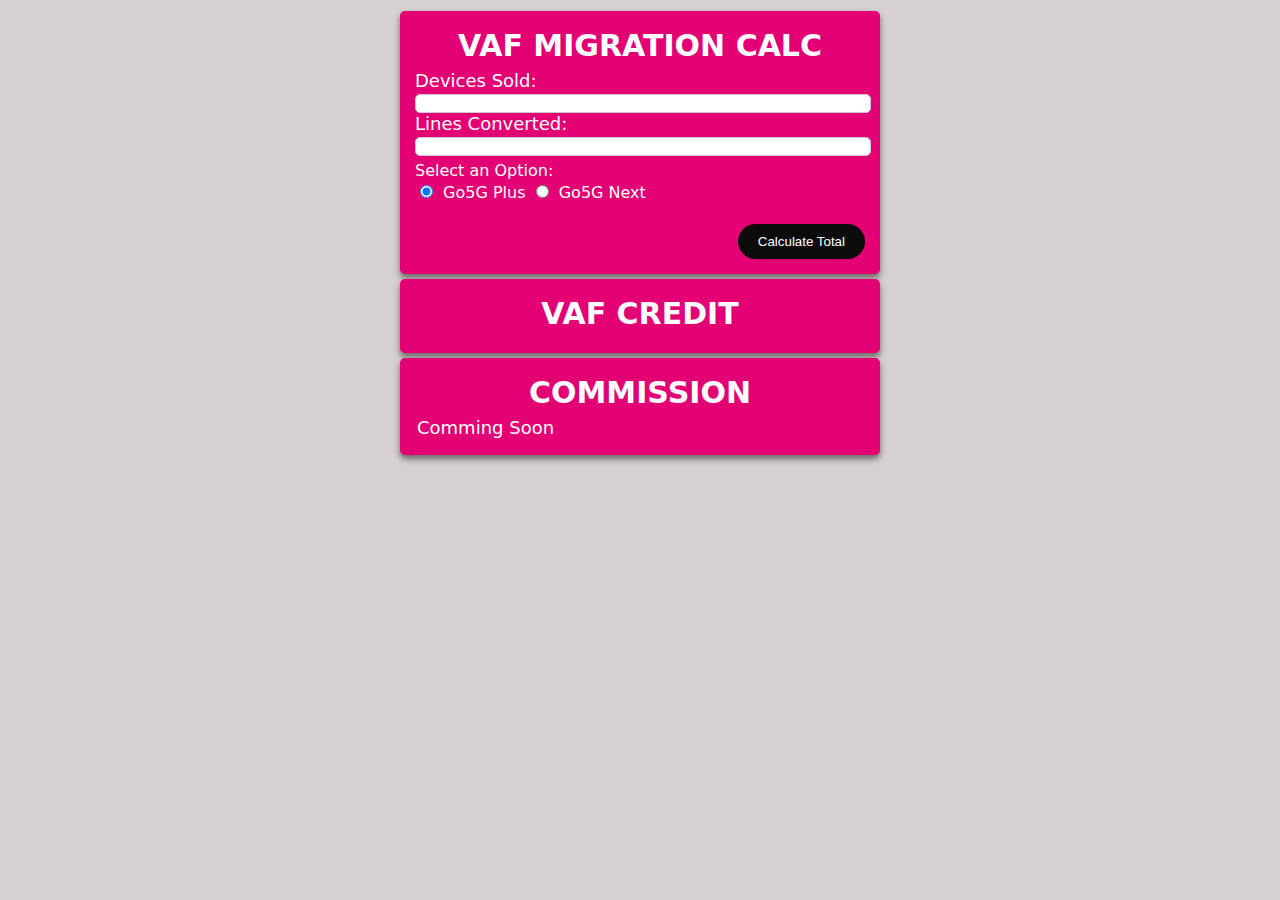
==== index.html @ 470a1122 "added files" ====
<!DOCTYPE html>
<html lang="en">
<head>
    <meta charset="UTF-8">
    <meta name="viewport" content="width=device-width, initial-scale=1.0">
    <title>Migration Calculator</title>
    <link rel="stylesheet" href="style.css">
    <link href="https://fonts.cdnfonts.com/css/nirmala" rel="stylesheet">
                
</head>
<body>
    <div class="Migration">
        
        <div class="container">
            <h1>VAF MIGRATION CALC</h1>
            <form id="salesForm">
                <label for="devicesSold">Devices Sold: </label>
                <input type="text" id="devicesSold" name="devicesSold" required>
                <br>
                <label for="linesConverted">Lines Converted: </label>
                <input type="text" id="linesConverted" name="linesConverted" required>
                <br>
                <div id="radioText">
                    <label>Select an Option:</label> <br>
                    <input type="radio" id="go5gPlus" name="go5gOption" value="Go5G Plus" checked>
                    <label for="go5gPlus">Go5G Plus</label>
                    <input type="radio" id="go5gNext" name="go5gOption" value="Go5G Next">
                    <label for="go5gNext">Go5G Next</label>
                </div>
                <br>
            </form>
            <button type="button" onclick="calculateTotal()">Calculate Total</button>
        </div>
        <div class="containerResult">
             <h1>VAF CREDIT</h1>
            <p id="linesResult"></p>
            <p id="vafResult"></p>
            <p id="totalResult"></p>
            
        </div>
        <div class="commissionResult">
            <h1>COMMISSION</h1>
            <p>Comming Soon</p>
       </div>
    </div>
    <script src="script.js"></script>
</body>
</html>
---- style.css ----
body {
    display: flex;
    justify-content: center;
    align-items: center;
    height: 50vh;
    background-color: rgb(215, 208, 208); /* Light gray background */
    font-family: system-ui, 'Segoe UI', 'Open Sans', 'Helvetica Neue', sans-serif;
}

/* T-Mobile Magenta theme */
.container {
    max-width: 450px; /* Adjust as needed for your desired maximum width */
    min-width: 450px;
    font-size: 18px;
    float: left;
    padding: 15px;
    background-color: #e20074; /* T-Mobile Magenta */
    border-radius: 5px;
    color: #ffffff; /* White text */
    box-shadow: 0 4px 6px rgba(0, 0, 0.5, 0.5);
}

.containerResult {
    max-width: 450px; /* Adjust as needed for your desired maximum width */
    min-width: 450px;
    font-size: 18px;
    padding: 15px;
    float: left;
    clear: left;
    margin-top: 5px;
    background-color: #e20074; /* T-Mobile Magenta */
    border-radius: 5px;
    color: #ffffff; /* White text */
    box-shadow: 0 4px 6px rgba(0, 0, 0.5, 0.5);
}
.commissionResult {
    max-width: 450px; /* Adjust as needed for your desired maximum width */
    min-width: 450px;
    font-size: 18px;
    padding: 15px;
    float: left;
    clear: left;
    margin-top: 5px;
    background-color: #e20074; /* T-Mobile Magenta */
    border-radius: 5px;
    color: #ffffff; /* White text */
    box-shadow: 0 4px 6px rgba(0, 0, 0.5, 0.5);
} 

h1 {
    margin: 2px;
    font-size: 30px;
    padding-bottom: 5px;
    text-align: center;
}
p {
    margin: 2px;
}

/* Additional styling for form elements, buttons, etc. */
input[type="text"],
input[type="number"]
{
    width: 100%;
    border: 1px solid #ccc;
    border-radius: 5px;
}

input[type="radio"] {
    margin: 5px ;
    display: inline-block;
}

#radioText {
    font-size: 16px;
    margin-top: 5px;
}

button {
    background-color: #0c0c0c; /* Darker shade of Magenta */
    float: right;
    color: #ffffff;
    border: white;
    border-width: 1em;
    padding: 10px 20px;
    border-radius: 25px;
    cursor: pointer;
}


/* Media query for smaller screens (e.g., cellphones) */
@media (max-width: 500px) {
    .container {
        max-width: 100%; /* Take full width on small screens */
    }
}
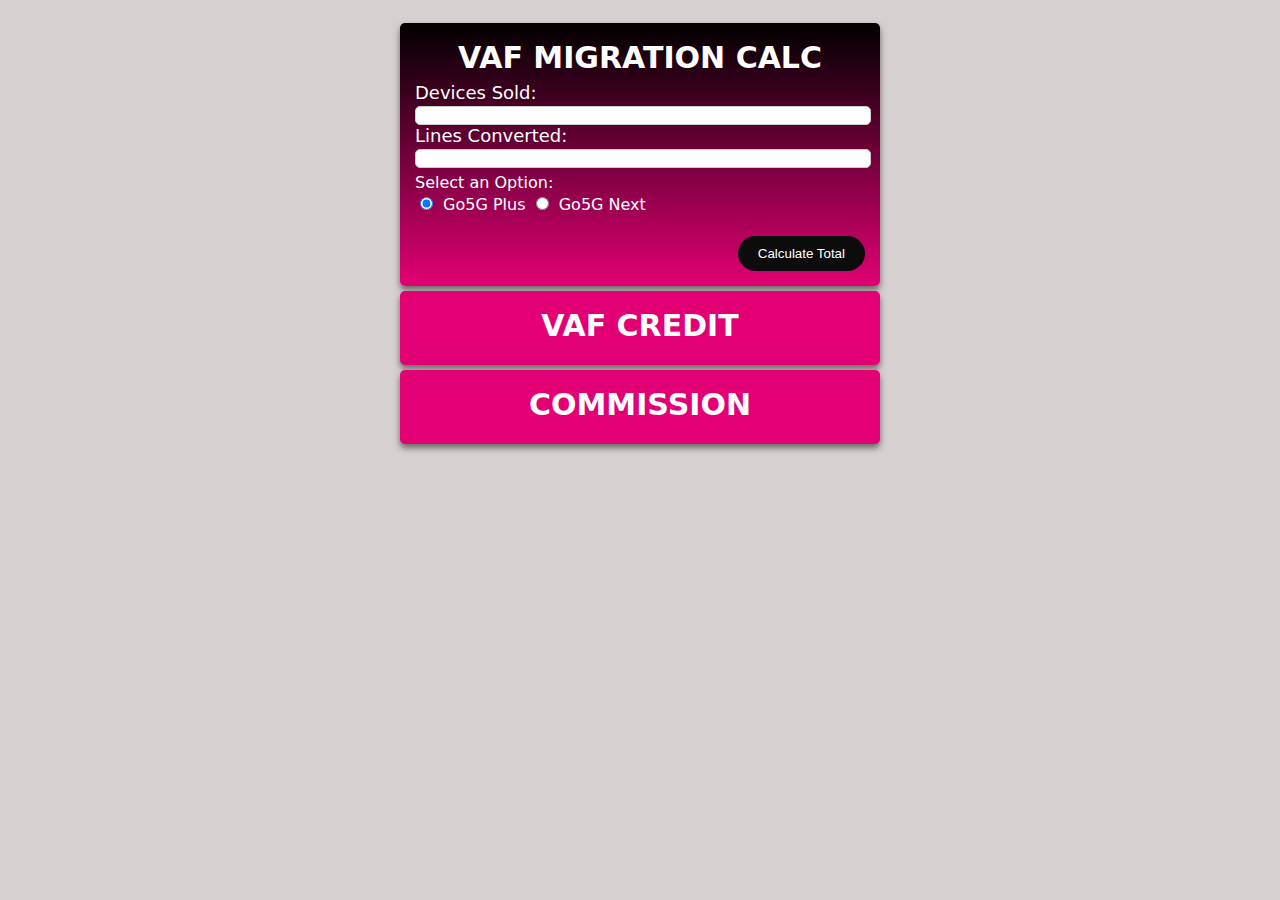
==== commit 00833822: "update" ====
--- a/index.html
+++ b/index.html
@@ -29,7 +29,7 @@
                 </div>
                 <br>
             </form>
-            <button type="button" onclick="calculateTotal()">Calculate Total</button>
+            <button type="button" onclick="calculateTotal(), commissionCalculation()">Calculate Total</button>
         </div>
         <div class="containerResult">
              <h1>VAF CREDIT</h1>
@@ -40,7 +40,9 @@
         </div>
         <div class="commissionResult">
             <h1>COMMISSION</h1>
-            <p>Comming Soon</p>
+            <p id="vafCommish"></p>
+            <p id="deviceCommish"></p>
+            <p id="totalCommish"></p>
        </div>
     </div>
     <script src="script.js"></script>
--- a/style.css
+++ b/style.css
@@ -14,7 +14,7 @@
     font-size: 18px;
     float: left;
     padding: 15px;
-    background-color: #e20074; /* T-Mobile Magenta */
+    background-image: linear-gradient(to top, #e20074, #000000); /* Magenta to black */
     border-radius: 5px;
     color: #ffffff; /* White text */
     box-shadow: 0 4px 6px rgba(0, 0, 0.5, 0.5);
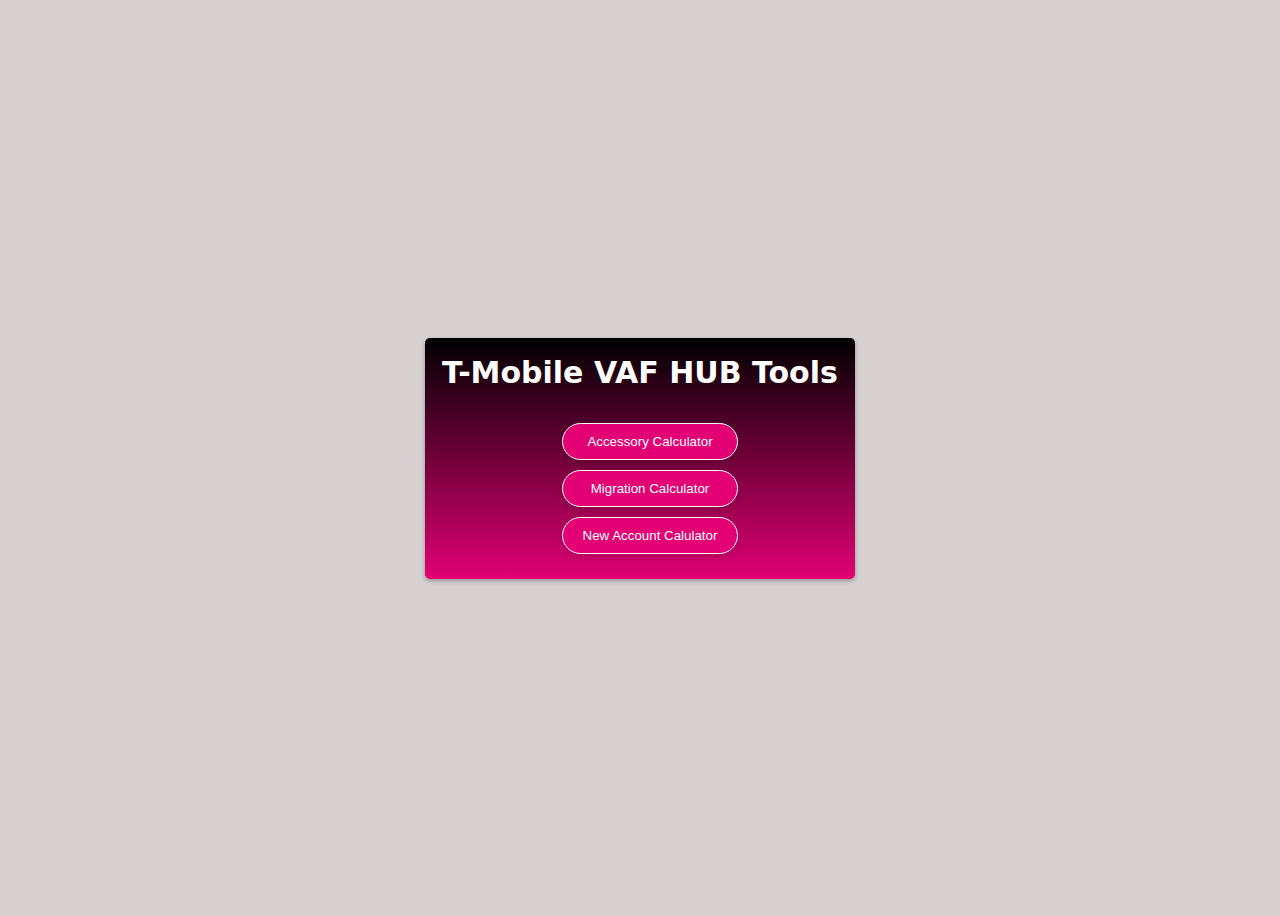
==== commit 040eac6b: "updated" ====
--- a/index.html
+++ b/index.html
@@ -3,48 +3,17 @@
 <head>
     <meta charset="UTF-8">
     <meta name="viewport" content="width=device-width, initial-scale=1.0">
-    <title>Migration Calculator</title>
-    <link rel="stylesheet" href="style.css">
-    <link href="https://fonts.cdnfonts.com/css/nirmala" rel="stylesheet">
-                
+    <title>T-Mobile Magenta Hub</title>
+    <link rel="stylesheet" href="styles.css">
 </head>
 <body>
-    <div class="Migration">
-        
-        <div class="container">
-            <h1>VAF MIGRATION CALC</h1>
-            <form id="salesForm">
-                <label for="devicesSold">Devices Sold: </label>
-                <input type="text" id="devicesSold" name="devicesSold" required>
-                <br>
-                <label for="linesConverted">Lines Converted: </label>
-                <input type="text" id="linesConverted" name="linesConverted" required>
-                <br>
-                <div id="radioText">
-                    <label>Select an Option:</label> <br>
-                    <input type="radio" id="go5gPlus" name="go5gOption" value="Go5G Plus" checked>
-                    <label for="go5gPlus">Go5G Plus</label>
-                    <input type="radio" id="go5gNext" name="go5gOption" value="Go5G Next">
-                    <label for="go5gNext">Go5G Next</label>
-                </div>
-                <br>
-            </form>
-            <button type="button" onclick="calculateTotal(), commissionCalculation()">Calculate Total</button>
+    <div class="container">
+        <h1>T-Mobile VAF HUB Tools</h1> <br>
+        <div class="button-container">
+            <button class="button" onclick="window.location.href='Accessory/APPIndex.html'">Accessory Calculator</button>
+            <button class="button" onclick="window.location.href='Migration/Mig_Index.html'">Migration Calculator</button>
+            <button class="button" onclick="window.location.href='New_Account/NewACCindex.html'">New Account Calulator</button>
         </div>
-        <div class="containerResult">
-             <h1>VAF CREDIT</h1>
-            <p id="linesResult"></p>
-            <p id="vafResult"></p>
-            <p id="totalResult"></p>
-            
-        </div>
-        <div class="commissionResult">
-            <h1>COMMISSION</h1>
-            <p id="vafCommish"></p>
-            <p id="deviceCommish"></p>
-            <p id="totalCommish"></p>
-       </div>
     </div>
-    <script src="script.js"></script>
 </body>
 </html>--- a/styles.css
+++ b/styles.css
@@ -0,0 +1,59 @@
+body {
+    display: flex;
+    justify-content: center;
+    align-items: center;
+    height: 100vh;
+    background-color: rgb(215, 208, 208); /* Light gray background */
+    font-family: system-ui, 'Segoe UI', 'Open Sans', 'Helvetica Neue', sans-serif;
+}
+
+/* T-Mobile Magenta theme */
+.container {
+    max-width: 100%;
+    font-size: 16px;
+    background-image: linear-gradient(to top, #e20074, #000000);
+    border-radius: 5px;
+    color: #ffffff;
+    box-shadow: 0 2px 4px rgba(0, 0, 0, 0.3);
+    overflow: auto;
+    display: flex;
+    flex-direction: column;
+    align-items: center; /* Center horizontally */
+    justify-content: center; /* Center vertically */
+}
+
+h1 {
+    margin: 2px;
+    font-size: 30px;
+    text-align: center;
+}
+
+/* Button styling (unchanged) */
+button {
+    background-color: #e20074;
+    display: block;
+    width: 100%;
+    margin: 10px;
+    color: #ffffff;
+    border: 1px solid white;
+    padding: 10px 10px;
+    border-radius: 25px;
+    cursor: pointer;
+    box-shadow: 0 4px 6px rgba(0, 0, 0, 0.1);
+    transform: translateY(0);
+    transition: transform 0.2s ease;
+}
+
+button:hover {
+    transform: translateY(-2px);
+}
+
+
+/* Media query for larger screens (optional) */
+@media (min-width: 768px) {
+    .container {
+        max-width: 450px; /* Adjust as needed for tablet screens */
+        font-size: 18px; /* Increase font size for larger screens */
+        padding: 15px; /* Restore padding for tablets */
+    }
+}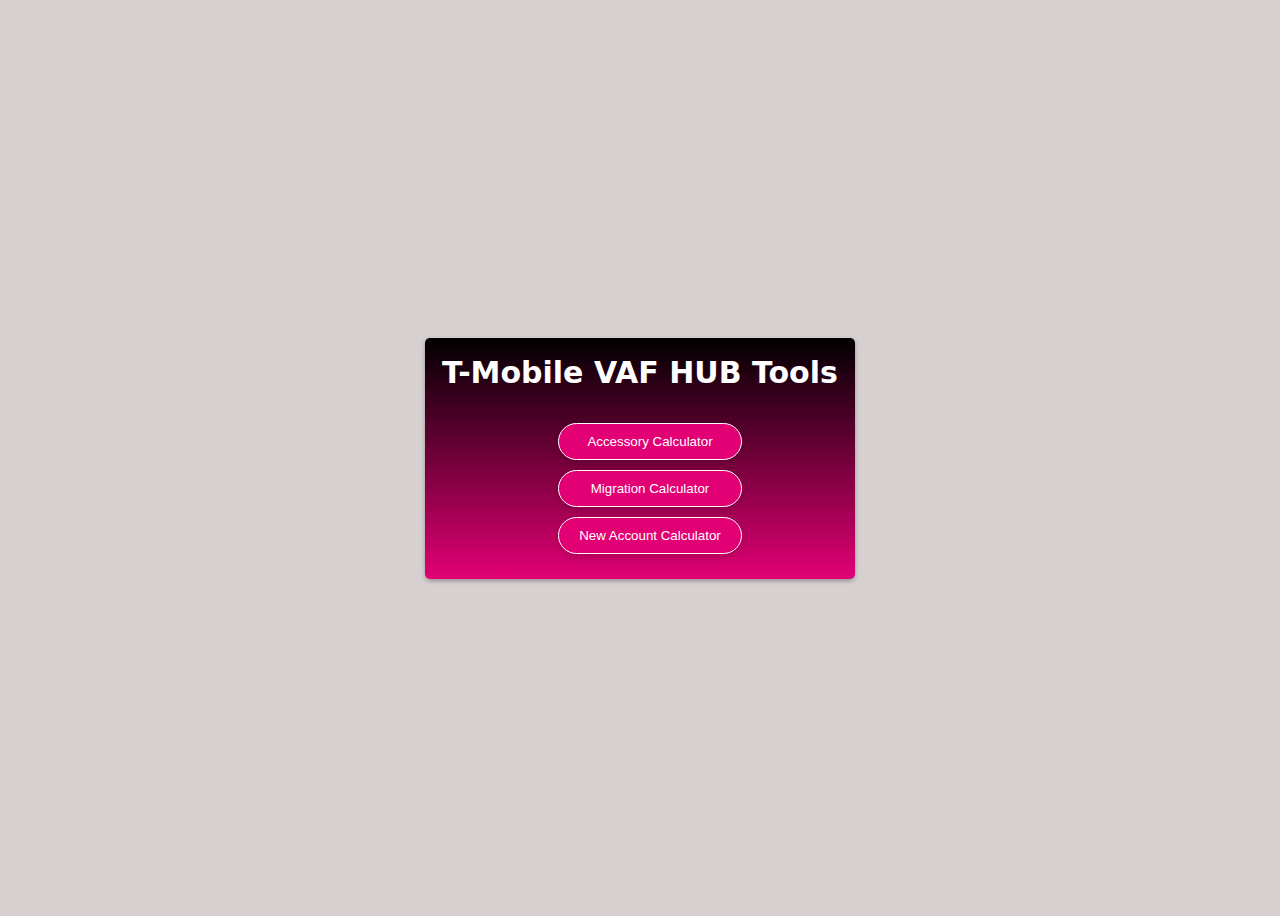
==== commit f502dcab: "Update index.html" ====
--- a/index.html
+++ b/index.html
@@ -12,7 +12,7 @@
         <div class="button-container">
             <button class="button" onclick="window.location.href='Accessory/APPIndex.html'">Accessory Calculator</button>
             <button class="button" onclick="window.location.href='Migration/Mig_Index.html'">Migration Calculator</button>
-            <button class="button" onclick="window.location.href='New_Account/NewACCindex.html'">New Account Calulator</button>
+            <button class="button" onclick="window.location.href='NewACCIndex.html'">New Account Calculator</button>
         </div>
     </div>
 </body>
